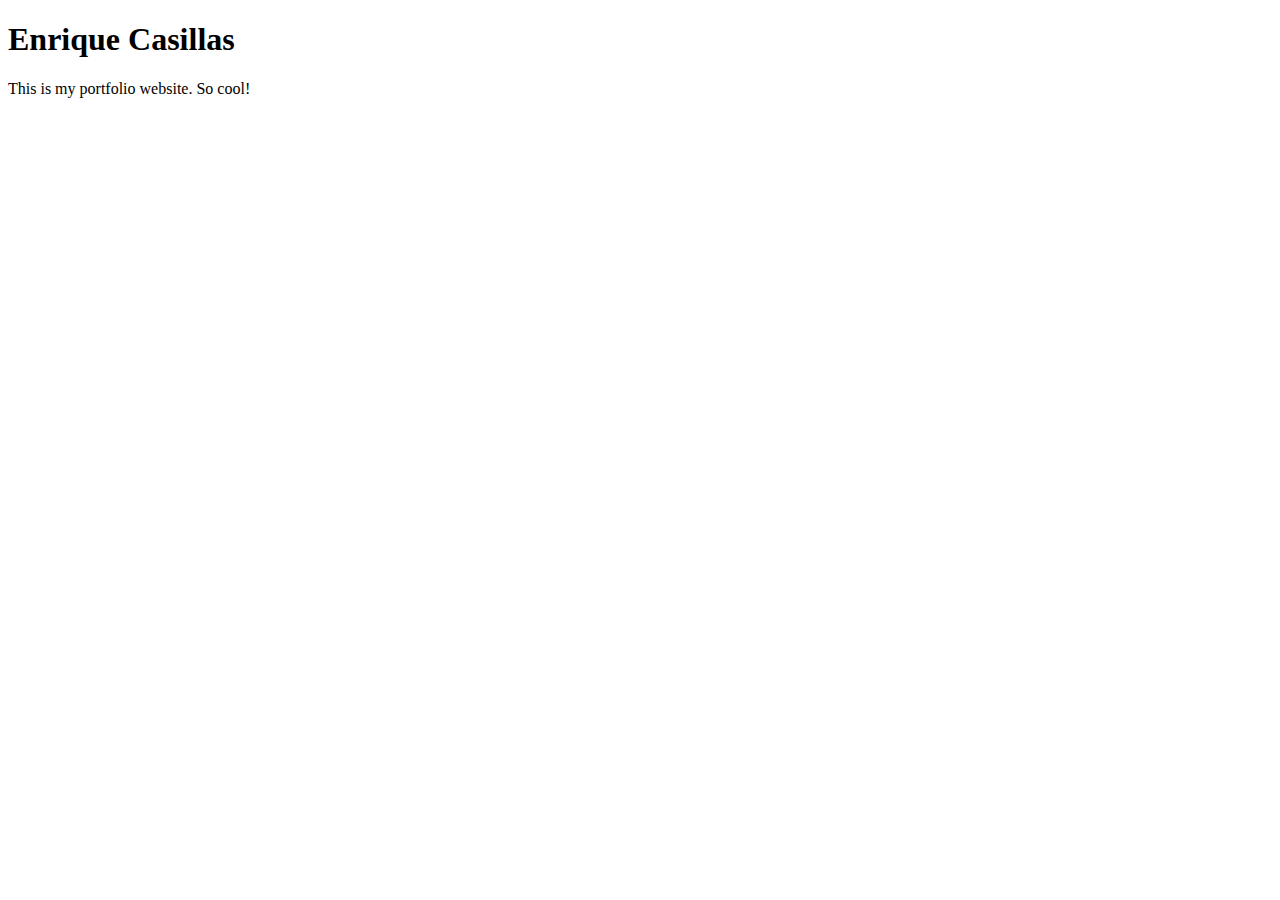
==== index.html @ eff64bec "Create index.html" ====
<!DOCTYPE html>
<html lang="en">
  <head>
    <meta charset="UTF-8" />
    <meta http-equiv="X-UA-Compatible" content="IE=edge" />
    <meta name="viewport" content="width=device-width, initial-scale=1.0" />
    <title>Enrique Casillas: Personal Site and Portfolio</title>
  </head>
  <body>
    <h1>Enrique Casillas</h1>
    <p>This is my portfolio website. So cool!</p>
  </body>
</html>
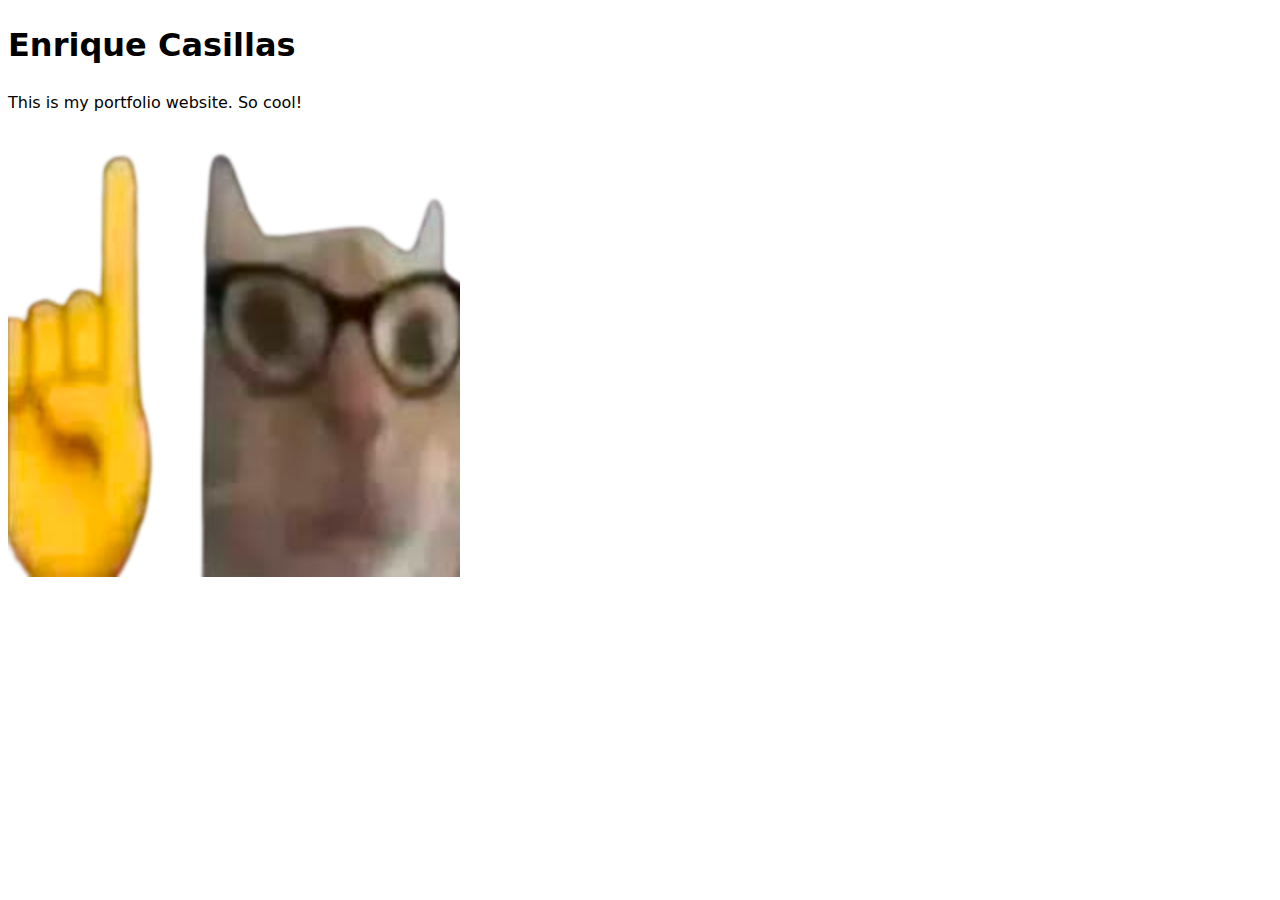
==== commit 62272d84: "Added image and stylesheet" ====
--- a/index.html
+++ b/index.html
@@ -5,9 +5,11 @@
     <meta http-equiv="X-UA-Compatible" content="IE=edge" />
     <meta name="viewport" content="width=device-width, initial-scale=1.0" />
     <title>Enrique Casillas: Personal Site and Portfolio</title>
+    <link rel="stylesheet" href="style.css">
   </head>
   <body>
     <h1>Enrique Casillas</h1>
     <p>This is my portfolio website. So cool!</p>
+    <img src="./images/cat.png" alt="Picture of a nerdy cat">
   </body>
 </html>
--- a/style.css
+++ b/style.css
@@ -0,0 +1,7 @@
+body {
+  /* Set line height to 1.5 times the font size
+     and use the OS’s UI font as the website font
+   */
+  font: 100%/1.5 system-ui;
+ }
+ 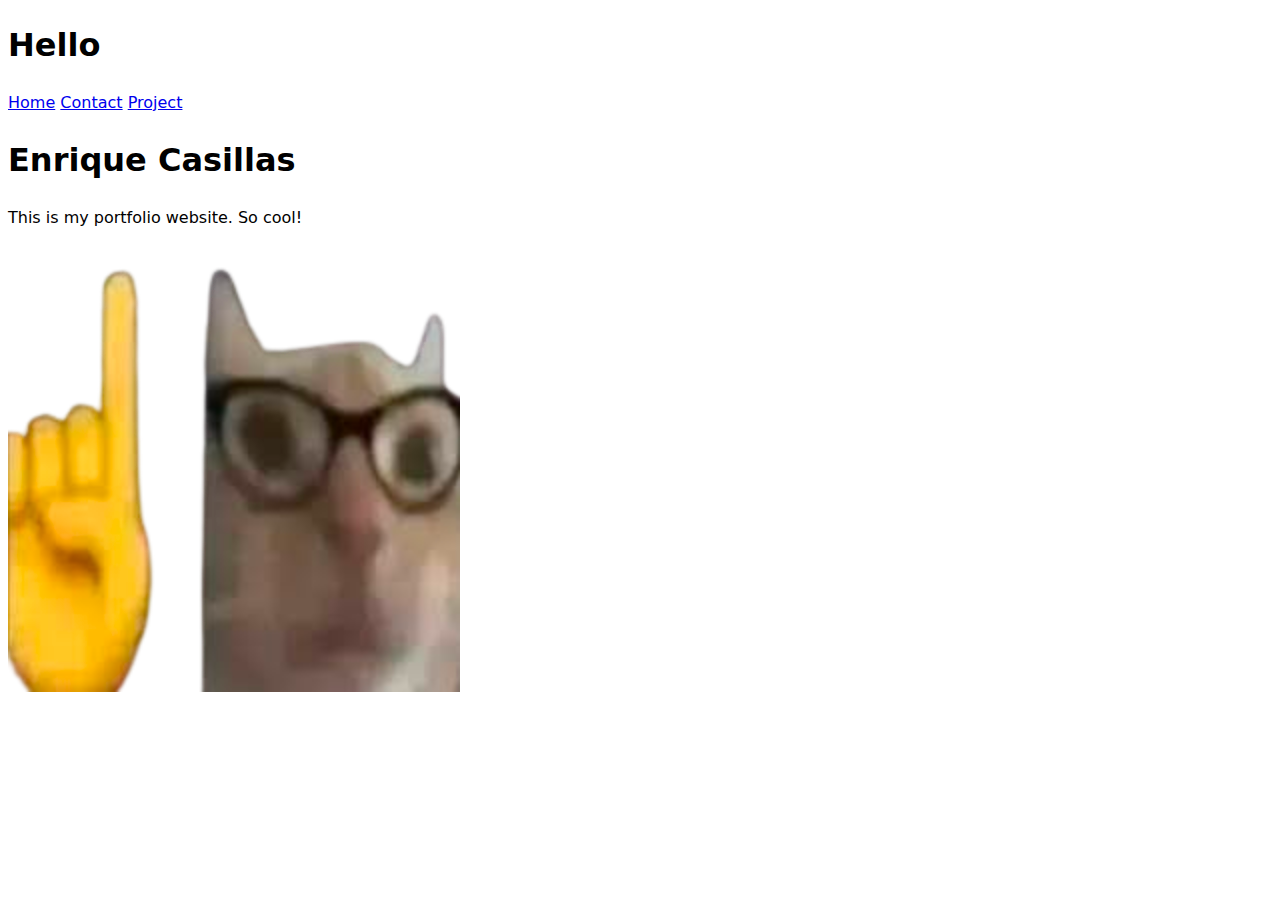
==== commit c931b077: "Final code" ====
--- a/index.html
+++ b/index.html
@@ -6,8 +6,14 @@
     <meta name="viewport" content="width=device-width, initial-scale=1.0" />
     <title>Enrique Casillas: Personal Site and Portfolio</title>
     <link rel="stylesheet" href="style.css">
+    <h1>Hello</h1>
   </head>
   <body>
+    <nav>
+      <a href="index.html">Home</a>
+      <a href="contact/index.html">Contact</a>
+      <a href="projects/index.html">Project</a>
+    </nav>
     <h1>Enrique Casillas</h1>
     <p>This is my portfolio website. So cool!</p>
     <img src="./images/cat.png" alt="Picture of a nerdy cat">
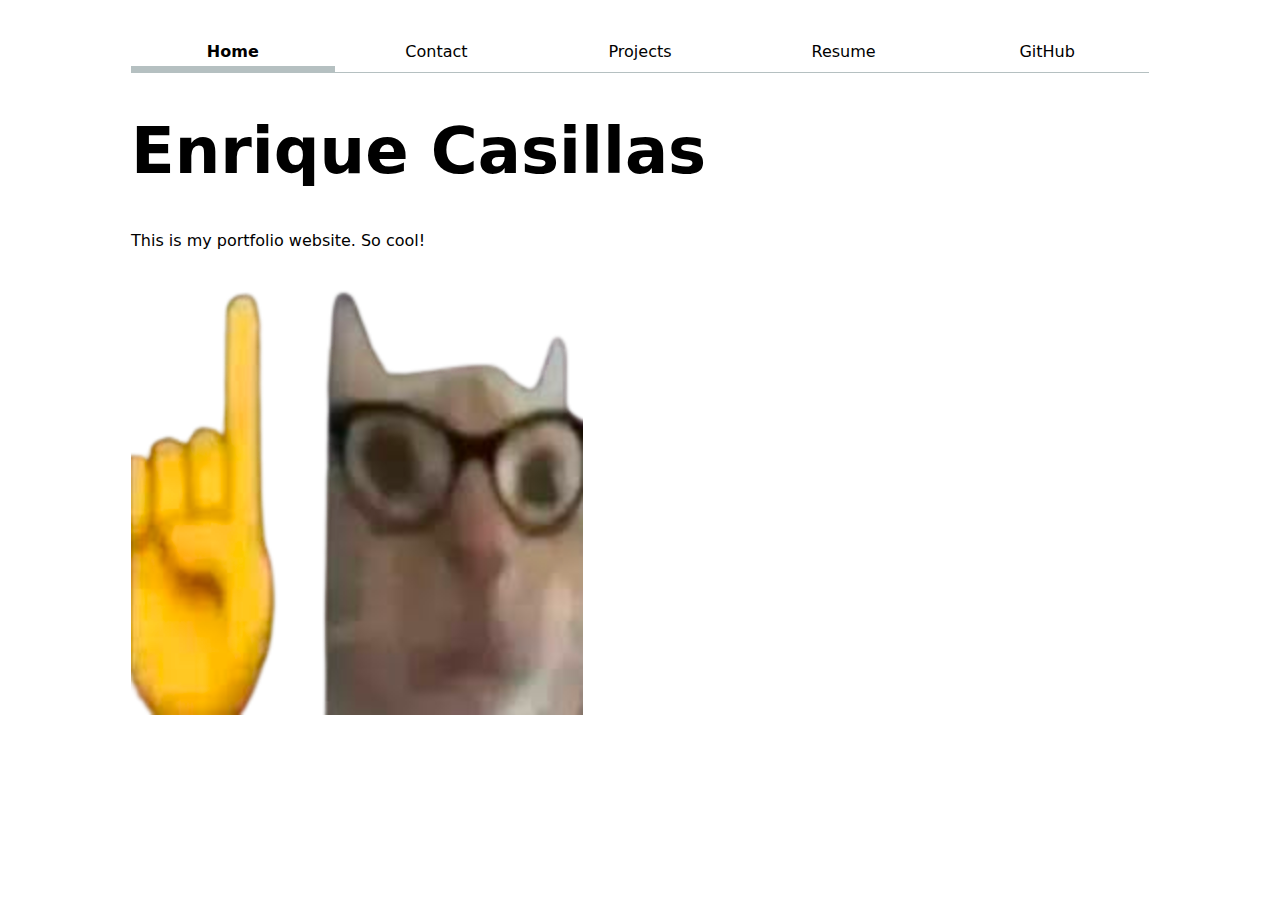
==== commit 53f942e3: "Lab 2" ====
--- a/index.html
+++ b/index.html
@@ -5,17 +5,24 @@
     <meta http-equiv="X-UA-Compatible" content="IE=edge" />
     <meta name="viewport" content="width=device-width, initial-scale=1.0" />
     <title>Enrique Casillas: Personal Site and Portfolio</title>
-    <link rel="stylesheet" href="style.css">
-    <h1>Hello</h1>
+    <link rel="stylesheet" href="style.css" />
   </head>
   <body>
     <nav>
-      <a href="index.html">Home</a>
+      <a href="index.html" class="current">Home</a>
       <a href="contact/index.html">Contact</a>
-      <a href="projects/index.html">Project</a>
+      <a href="projects/index.html">Projects</a>
+      <a href="resume/index.html">Resume</a>
+      <a
+        href="https://github.com/casillasenrique"
+        target="_blank"
+        rel="noopener
+      noreferrer"
+        >GitHub</a
+      >
     </nav>
     <h1>Enrique Casillas</h1>
     <p>This is my portfolio website. So cool!</p>
-    <img src="./images/cat.png" alt="Picture of a nerdy cat">
+    <img src="./images/cat.png" alt="Picture of a nerdy cat" />
   </body>
 </html>
--- a/style.css
+++ b/style.css
@@ -1,7 +1,121 @@
+:root {
+  --accent-color: hsl(275, 100%, 38%);
+  accent-color: var(--accent-color);
+}
+
 body {
   /* Set line height to 1.5 times the font size
      and use the OS’s UI font as the website font
    */
   font: 100%/1.5 system-ui;
- }
- +  max-width: 100ch;
+  margin: auto;
+  padding: 2rem;
+}
+
+nav {
+  display: flex;
+
+  margin-bottom: 0.5rem;
+  border-bottom: 1px solid oklch(80% 3% 200);
+
+  a {
+    flex: 1;
+
+    text-decoration: none;
+    color: inherit;
+    text-align: center;
+    padding: 0.5em;
+    transition: border 0.1s ease, background-color 0.1s ease;
+  }
+
+  a:hover {
+    border-bottom: 0.4em solid var(--accent-color);
+    padding-bottom: 0.1em;
+    font-weight: bold;
+    background-color: oklch(from var(--accent-color) 95% 5% h);
+  }
+
+  .current {
+    border-bottom: 0.4em solid oklch(80% 3% 200);
+    padding-bottom: 0.1em;
+    font-weight: bold;
+  }
+}
+
+form {
+  display: grid;
+  grid-template-columns: auto 1fr;
+  gap: 1em;
+
+  input,
+  textarea,
+  button {
+    font: inherit;
+  }
+
+  span,
+  button {
+    display: grid;
+    grid-template-columns: subgrid;
+    grid-column: 1 / -1;
+  }
+}
+
+img {
+  max-width: 100%;
+}
+
+.projects {
+  display: grid;
+  grid-template-columns: repeat(auto-fill, minmax(15em, 1fr));
+  gap: 1em;
+
+  article {
+    display: grid;
+    grid-template-columns: subgrid;
+    grid-row: span 3;
+
+    h2 {
+      margin: 0.5em;
+    }
+  }
+}
+
+h1 {
+  font-size: 400%;
+}
+
+h1,
+h2,
+h3,
+h4,
+h5,
+h6 {
+  line-height: 1.1;
+  text-wrap: balance;
+}
+
+.resume {
+  header {
+    display: flex;
+    justify-content: space-between;
+  }
+
+  .content {
+    display: flex;
+    flex-direction: column;
+    gap: 2rem;
+
+    span {
+      display: flex;
+      flex-direction: row;
+      justify-content: space-between;
+      margin-bottom: 0.5rem;
+    }
+
+    p, h4, h5 {
+      margin: 0;
+    }
+  }
+}
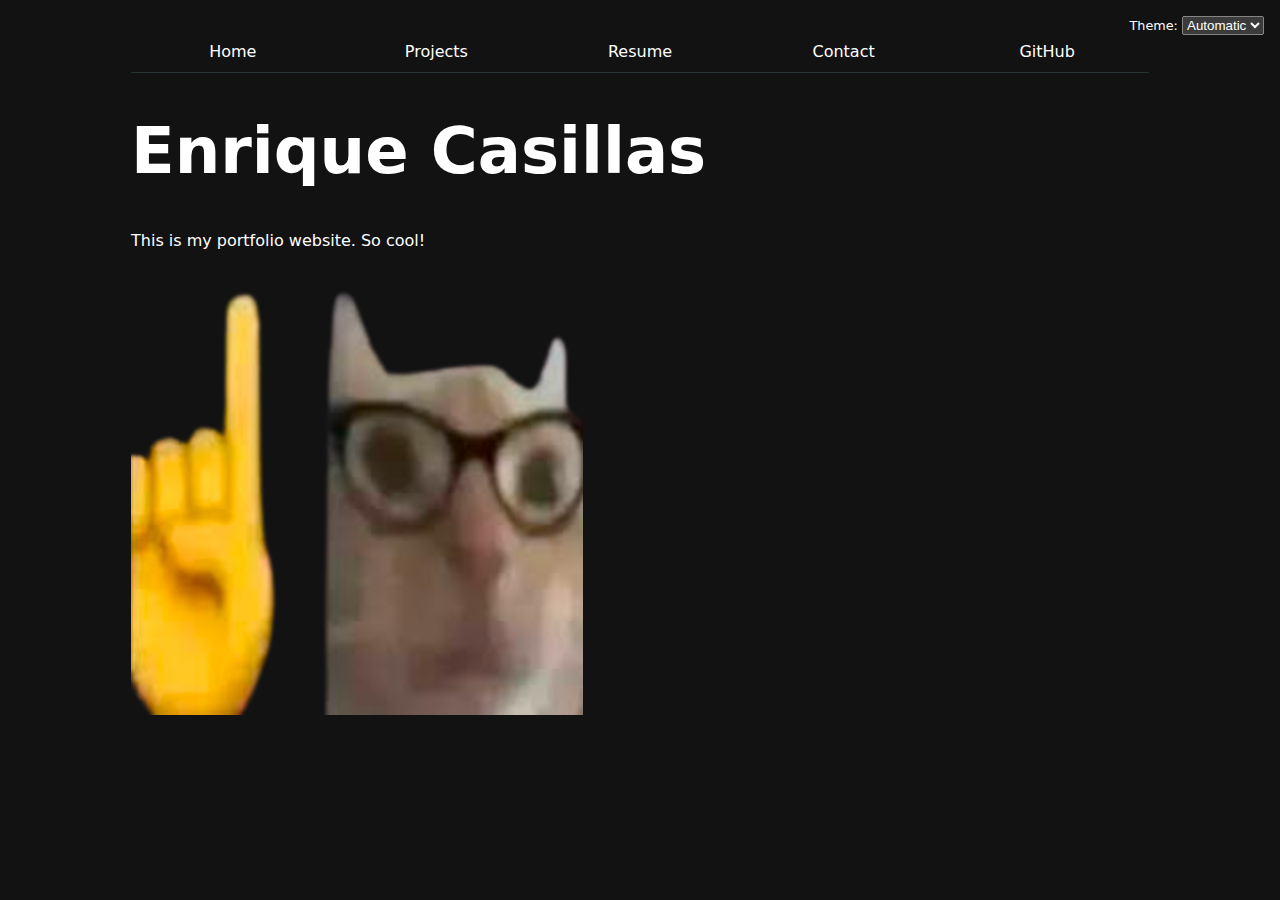
==== commit 124a0618: "Lab 3 playtest" ====
--- a/index.html
+++ b/index.html
@@ -6,21 +6,9 @@
     <meta name="viewport" content="width=device-width, initial-scale=1.0" />
     <title>Enrique Casillas: Personal Site and Portfolio</title>
     <link rel="stylesheet" href="style.css" />
+    <script src="global.js" type="module"></script>
   </head>
   <body>
-    <nav>
-      <a href="index.html" class="current">Home</a>
-      <a href="contact/index.html">Contact</a>
-      <a href="projects/index.html">Projects</a>
-      <a href="resume/index.html">Resume</a>
-      <a
-        href="https://github.com/casillasenrique"
-        target="_blank"
-        rel="noopener
-      noreferrer"
-        >GitHub</a
-      >
-    </nav>
     <h1>Enrique Casillas</h1>
     <p>This is my portfolio website. So cool!</p>
     <img src="./images/cat.png" alt="Picture of a nerdy cat" />
--- a/style.css
+++ b/style.css
@@ -1,6 +1,10 @@
 :root {
   --accent-color: hsl(275, 100%, 38%);
   accent-color: var(--accent-color);
+}
+
+html {
+  color-scheme: dark;
 }
 
 body {
@@ -14,10 +18,12 @@
 }
 
 nav {
+  --border-color: oklch(50% 10% 200 / 40%);
+
   display: flex;
 
   margin-bottom: 0.5rem;
-  border-bottom: 1px solid oklch(80% 3% 200);
+  border-bottom: 1px solid var(--border-color);
 
   a {
     flex: 1;
@@ -33,11 +39,11 @@
     border-bottom: 0.4em solid var(--accent-color);
     padding-bottom: 0.1em;
     font-weight: bold;
-    background-color: oklch(from var(--accent-color) 95% 5% h);
+    background-color: color-mix(in oklch, var(--accent-color), canvas 85%);
   }
 
   .current {
-    border-bottom: 0.4em solid oklch(80% 3% 200);
+    border-bottom: 0.4em solid var(--border-color);
     padding-bottom: 0.1em;
     font-weight: bold;
   }
@@ -50,7 +56,8 @@
 
   input,
   textarea,
-  button {
+  button,
+  select {
     font: inherit;
   }
 
@@ -114,8 +121,19 @@
       margin-bottom: 0.5rem;
     }
 
-    p, h4, h5 {
+    p,
+    h4,
+    h5 {
       margin: 0;
     }
   }
 }
+
+.color-scheme {
+  position: absolute;
+  top: 1rem;
+  right: 1rem;
+
+  font-size: 80%;
+}
+
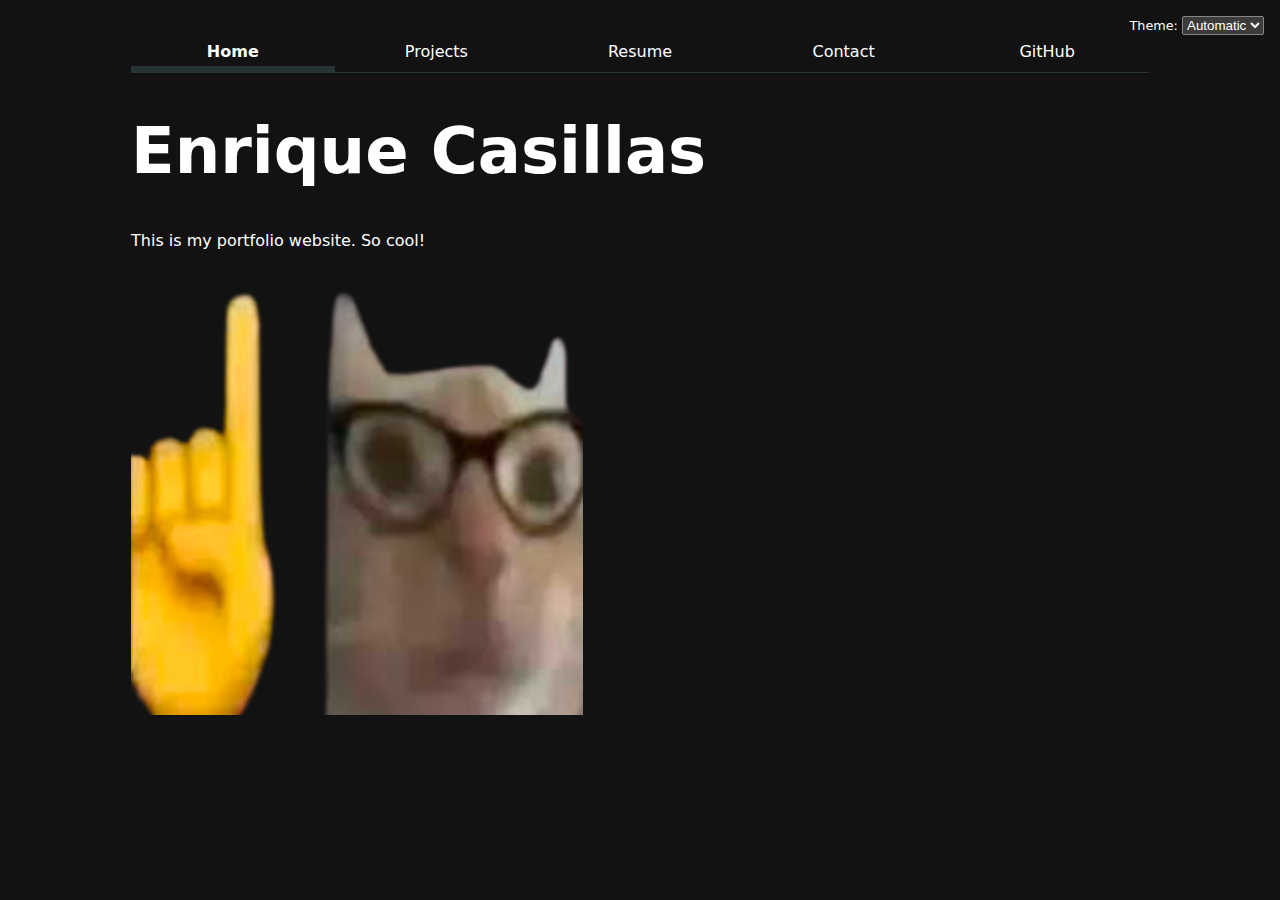
==== commit d001bd43: "Fix bug in routing" ====
--- a/index.html
+++ b/index.html
@@ -1,12 +1,12 @@
 <!DOCTYPE html>
-<html lang="en">
+<html lang="en" class="home">
   <head>
     <meta charset="UTF-8" />
     <meta http-equiv="X-UA-Compatible" content="IE=edge" />
     <meta name="viewport" content="width=device-width, initial-scale=1.0" />
     <title>Enrique Casillas: Personal Site and Portfolio</title>
     <link rel="stylesheet" href="style.css" />
-    <script src="global.js" type="module"></script>
+    <script src="global.js" type="module" defer></script>
   </head>
   <body>
     <h1>Enrique Casillas</h1>
